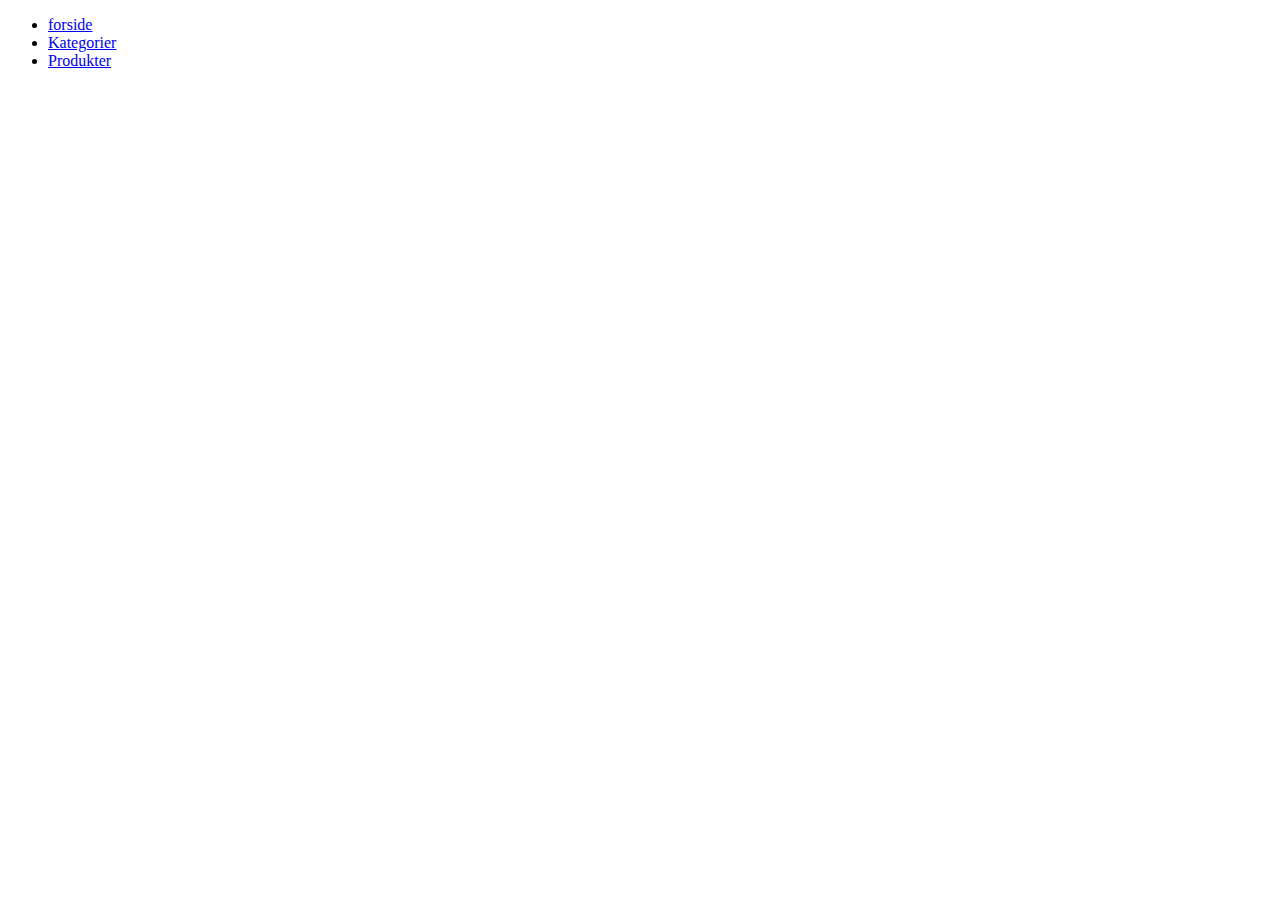
==== index.html @ d8a8d7e3 "html" ====
<!DOCTYPE html>
<html lang="da">
  <head>
    <meta charset="UTF-8" />
    <meta http-equiv="X-UA-Compatible" content="IE=edge" />
    <meta name="viewport" content="width=device-width, initial-scale=1.0" />
    <title>Forside</title>
  </head>
  <body>
    <header>
      <ul>
        <li>
          <a href="index.html">forside</a>
        </li>
        <li>
          <a href="category.html">Kategorier</a>
        </li>
        <li>
          <a href="productlist.html">Produkter</a>
        </li>
      </ul>
    </header>
  </body>
</html>
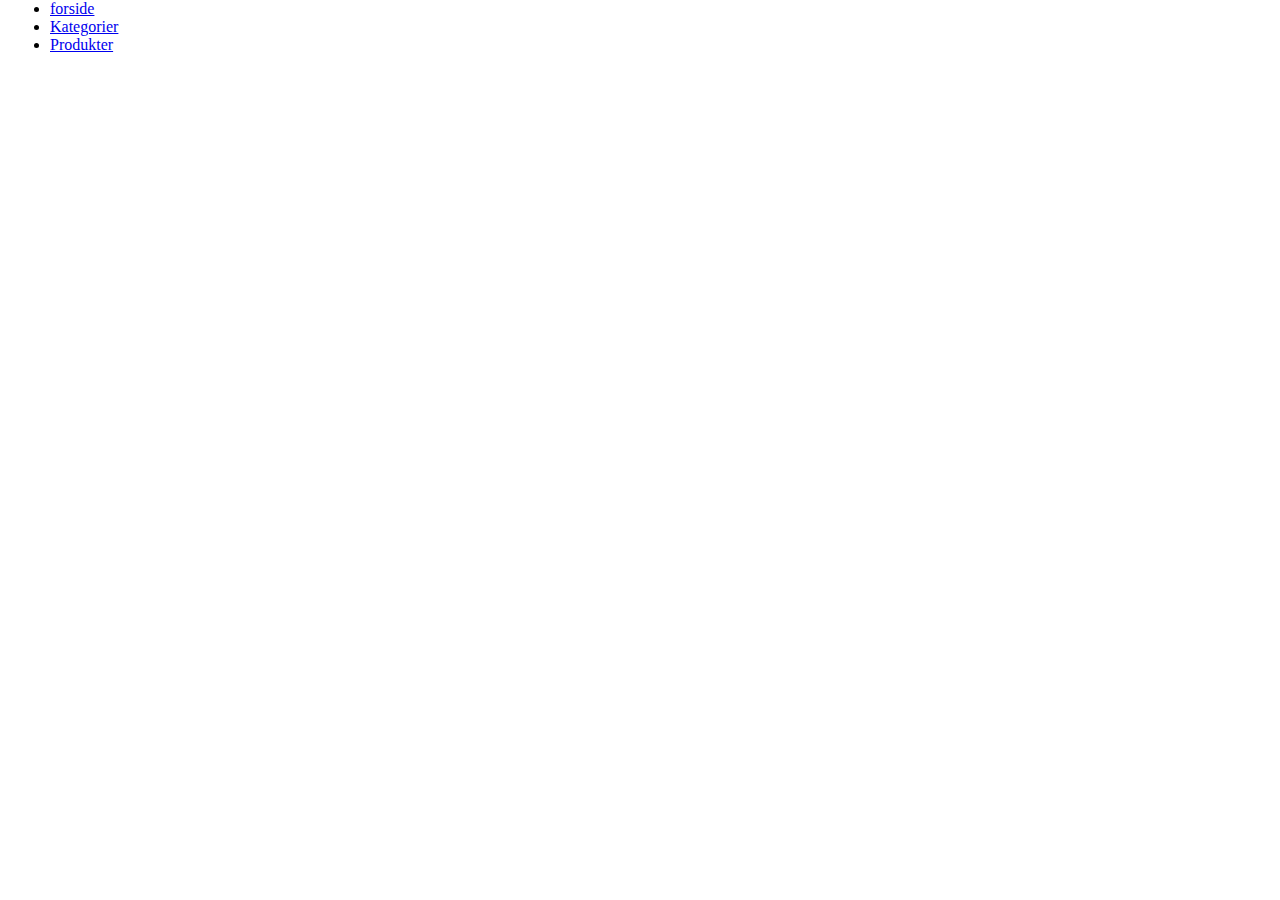
==== commit ad71d9a1: "produktliste" ====
--- a/index.html
+++ b/index.html
@@ -4,6 +4,7 @@
     <meta charset="UTF-8" />
     <meta http-equiv="X-UA-Compatible" content="IE=edge" />
     <meta name="viewport" content="width=device-width, initial-scale=1.0" />
+    <link rel="stylesheet" href="general.css" />
     <title>Forside</title>
   </head>
   <body>
--- a/general.css
+++ b/general.css
@@ -0,0 +1,34 @@
+* {
+  margin: 0;
+}
+
+h2 {
+  font-size: 80px;
+  padding-bottom: 20px;
+}
+
+h3 {
+  font-size: 25px;
+  padding-inline-start: 10px;
+}
+
+p {
+  padding-inline-start: 10px;
+}
+
+body {
+  margin-inline-start: 10px;
+}
+.overblik {
+  display: grid;
+  grid-template-columns: repeat(auto-fill, minmax(150px, 350px));
+  gap: 10px;
+}
+
+.produkter {
+  border: solid lightgrey;
+}
+
+img {
+  width: 100%;
+}
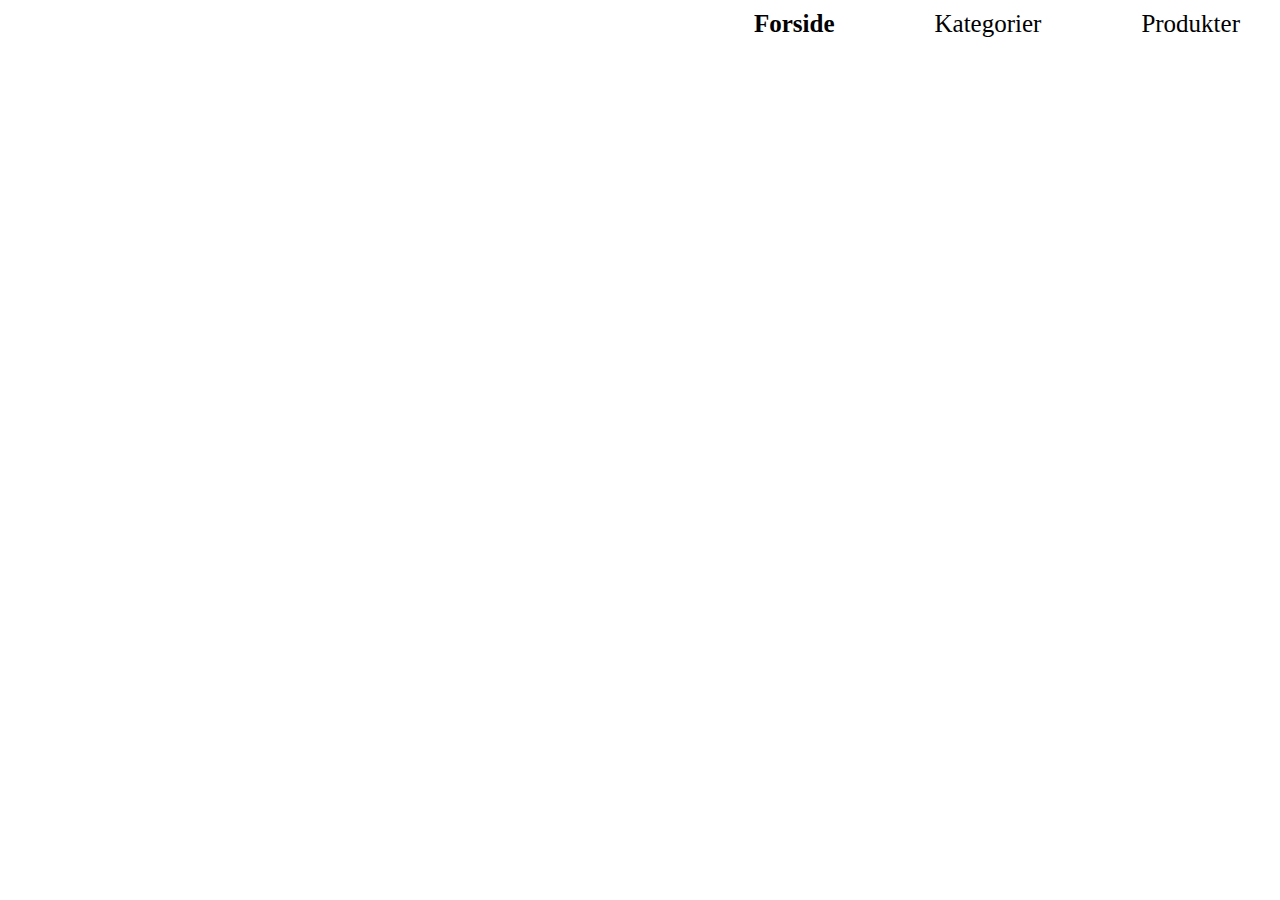
==== commit ba3b6924: "header" ====
--- a/index.html
+++ b/index.html
@@ -11,7 +11,7 @@
     <header>
       <ul>
         <li>
-          <a href="index.html">forside</a>
+          <a href="index.html"><strong>Forside</strong></a>
         </li>
         <li>
           <a href="category.html">Kategorier</a>
--- a/general.css
+++ b/general.css
@@ -2,26 +2,47 @@
   margin: 0;
 }
 
+header ul {
+  display: flex;
+  margin-top: 10px;
+  flex-flow: wrap;
+  list-style: none;
+  margin-inline: 30px;
+  padding: 0;
+  justify-content: end;
+  gap: 0px;
+}
+
+header a {
+  font-size: 25px;
+  color: black;
+  padding-left: 100px;
+  padding-bottom: 2px;
+  text-decoration: none;
+}
+
 h2 {
-  font-size: 80px;
+  font-size: 60px;
   padding-bottom: 20px;
 }
 
 h3 {
-  font-size: 25px;
+  font-size: 24px;
   padding-inline-start: 10px;
 }
 
 p {
   padding-inline-start: 10px;
+  font-size: 20px;
 }
 
 body {
-  margin-inline-start: 10px;
+  margin-inline: 10px;
 }
 .overblik {
   display: grid;
-  grid-template-columns: repeat(auto-fill, minmax(150px, 350px));
+  place-content: center;
+  grid-template-columns: repeat(auto-fill, minmax(150px, 340px));
   gap: 10px;
 }
 
@@ -31,4 +52,74 @@
 
 img {
   width: 100%;
+  object-fit: cover;
 }
+
+.prisnu {
+  color: red;
+  font-size: 20px;
+}
+
+.prisfor {
+  font-size: 15px;
+  text-decoration-line: line-through;
+}
+
+.produktbillede_solgt img {
+  opacity: 60%;
+}
+
+.udsolgt {
+  position: absolute;
+  opacity: 100;
+  z-index: 10;
+  color: white;
+  padding: 10px;
+  margin-right: 200px;
+  background-color: lightgrey;
+  font-size: 30px;
+}
+
+.grid_info {
+  display: grid;
+  grid-template-columns: 1fr 1fr;
+}
+
+.grid_info img {
+  width: 60%;
+}
+
+.overview h2 {
+  font-size: 35px;
+}
+
+.kurv {
+  margin-inline: 200px;
+  margin-block: 100px;
+  background-color: lightgrey;
+  padding: 30px;
+}
+
+button {
+  background-color: rgb(255, 253, 253);
+  padding: 10px 30px 10px 30px;
+  border: none;
+}
+
+/*kategori*/
+
+.kategoriliste {
+  column-count: 2;
+  padding-top: 50px;
+  text-align: center;
+}
+
+.kategoriliste a {
+  font-size: 40px;
+  text-decoration: none;
+  color: black;
+}
+
+ul {
+  list-style-type: none;
+}
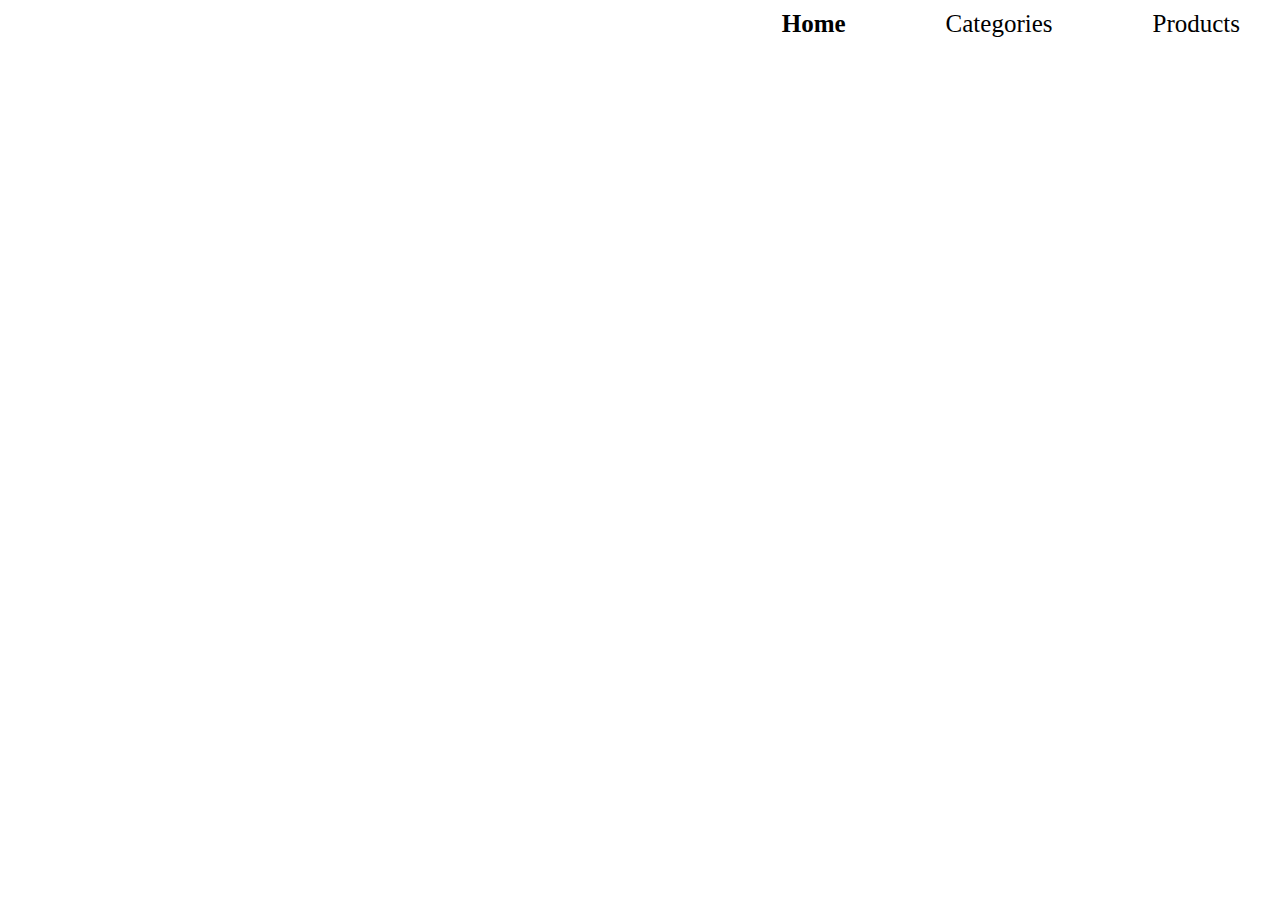
==== commit 9ded60cf: "english" ====
--- a/index.html
+++ b/index.html
@@ -5,19 +5,19 @@
     <meta http-equiv="X-UA-Compatible" content="IE=edge" />
     <meta name="viewport" content="width=device-width, initial-scale=1.0" />
     <link rel="stylesheet" href="general.css" />
-    <title>Forside</title>
+    <title>Home</title>
   </head>
   <body>
     <header>
       <ul>
         <li>
-          <a href="index.html"><strong>Forside</strong></a>
+          <a href="index.html"><strong>Home</strong></a>
         </li>
         <li>
-          <a href="category.html">Kategorier</a>
+          <a href="category.html">Categories</a>
         </li>
         <li>
-          <a href="productlist.html">Produkter</a>
+          <a href="productlist.html">Products</a>
         </li>
       </ul>
     </header>
--- a/general.css
+++ b/general.css
@@ -1,5 +1,9 @@
 * {
   margin: 0;
+}
+
+h4 {
+  font-weight: 100;
 }
 
 header ul {
@@ -13,6 +17,9 @@
   gap: 0px;
 }
 
+header li:hover {
+  transform: scale(1.1);
+}
 header a {
   font-size: 25px;
   color: black;
@@ -24,14 +31,16 @@
 h2 {
   font-size: 60px;
   padding-bottom: 20px;
+  font-weight: 300;
 }
 
-h3 {
+.produkter h3 {
   font-size: 24px;
   padding-inline-start: 10px;
+  font-weight: 400;
 }
 
-p {
+.produkter p {
   padding-inline-start: 10px;
   font-size: 20px;
 }
@@ -47,7 +56,8 @@
 }
 
 .produkter {
-  border: solid lightgrey;
+  border: solid #f7f7f7;
+  background-color: #f7f7f7;
 }
 
 img {
@@ -56,7 +66,7 @@
 }
 
 .prisnu {
-  color: red;
+  color: rgb(180, 11, 11);
   font-size: 20px;
 }
 
@@ -76,17 +86,20 @@
   color: white;
   padding: 10px;
   margin-right: 200px;
-  background-color: lightgrey;
+  background-color: black;
   font-size: 30px;
 }
 
-.grid_info {
-  display: grid;
-  grid-template-columns: 1fr 1fr;
+@media (min-width: 900px) {
+  .grid_info {
+    display: grid;
+    grid-template-columns: 1fr 1fr;
+  }
 }
 
 .grid_info img {
-  width: 60%;
+  width: 70%;
+  margin-top: 20px;
 }
 
 .overview h2 {
@@ -94,24 +107,37 @@
 }
 
 .kurv {
-  margin-inline: 200px;
-  margin-block: 100px;
-  background-color: lightgrey;
+  margin: 100px 100px 200px 100px;
+  background-color: #f7f7f7;
   padding: 30px;
 }
 
 button {
-  background-color: rgb(255, 253, 253);
-  padding: 10px 30px 10px 30px;
+  background-color: black;
+  color: white;
+  padding: 2% 32% 2% 32%;
   border: none;
 }
 
 /*kategori*/
 
 .kategoriliste {
-  column-count: 2;
-  padding-top: 50px;
+  margin-top: 70px;
+  padding-block: 20px;
+  margin-inline: 50px;
+  background-color: #f7f7f7;
   text-align: center;
+}
+
+@media (min-width: 800px) {
+  .kategoriliste {
+    column-count: 2;
+    margin-inline: 120px;
+  }
+}
+
+.kategoriliste li:hover {
+  transform: scale(1.1);
 }
 
 .kategoriliste a {
@@ -120,6 +146,47 @@
   color: black;
 }
 
+.kategoriliste li {
+  padding-bottom: 20px;
+}
+
 ul {
   list-style-type: none;
 }
+
+form,
+button {
+  margin-top: 20px;
+  font-size: 20px;
+}
+
+.kurv p {
+  font-size: 20px;
+}
+
+.kurv h3 {
+  font-size: 30px;
+  padding-top: 40px;
+}
+
+dd {
+  font-size: 20px;
+}
+
+dt {
+  font-size: 25px;
+  padding-bottom: 10px;
+}
+
+.tilbage {
+  font-size: 25px;
+  background-color: #f7f7f7;
+  padding: 10px 30px 10px 30px;
+  border: black solid;
+  color: black;
+  text-decoration: none;
+}
+
+select {
+  padding: 8px;
+}
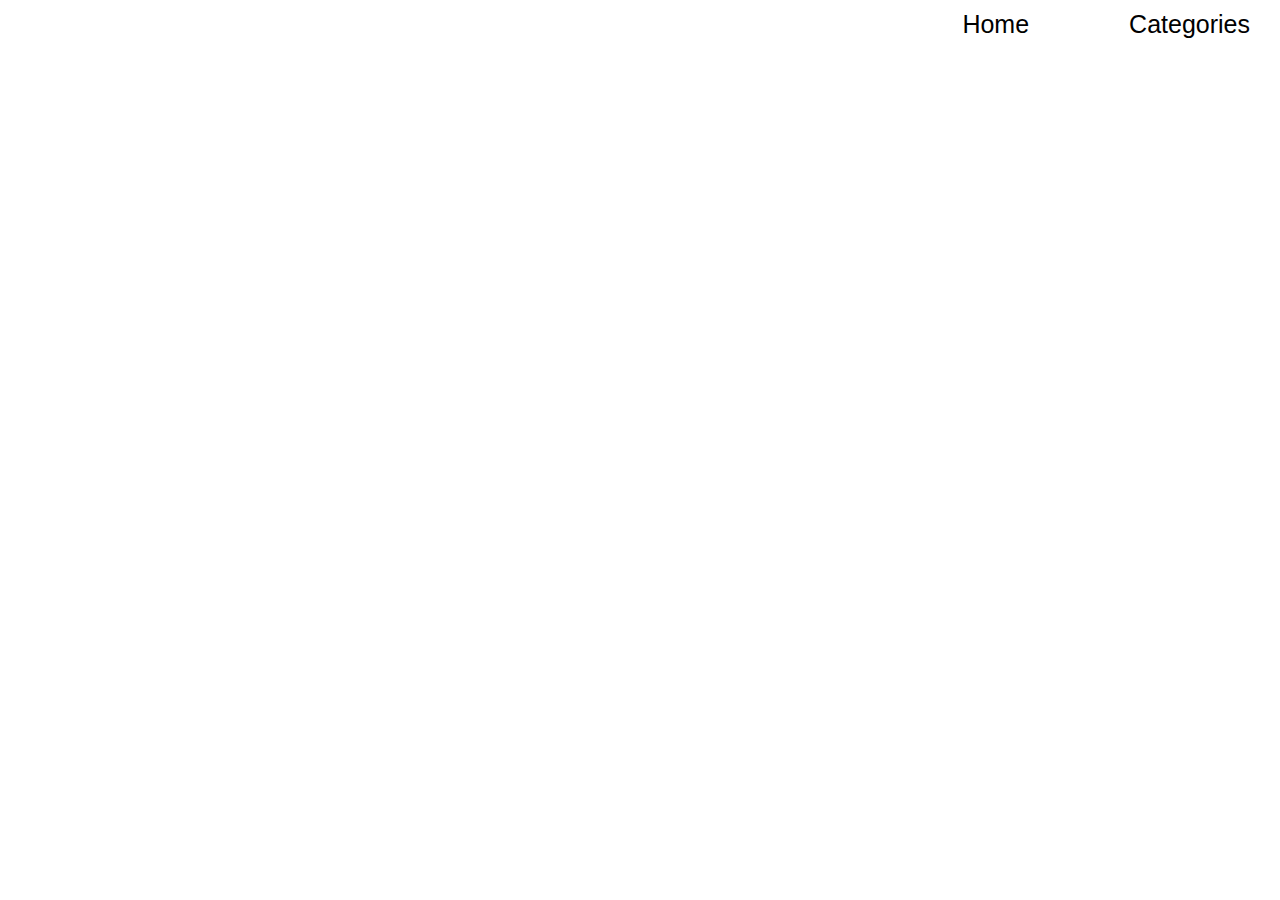
==== commit 2901e4fd: "links" ====
--- a/index.html
+++ b/index.html
@@ -16,9 +16,6 @@
         <li>
           <a href="category.html">Categories</a>
         </li>
-        <li>
-          <a href="productlist.html">Products</a>
-        </li>
       </ul>
     </header>
   </body>
--- a/general.css
+++ b/general.css
@@ -1,5 +1,6 @@
 * {
   margin: 0;
+  padding: 0;
 }
 
 h4 {
@@ -24,6 +25,8 @@
   font-size: 25px;
   color: black;
   padding-left: 100px;
+  font-family: "Gill Sans", "Gill Sans MT", Calibri, "Trebuchet MS", sans-serif;
+  font-weight: 200;
   padding-bottom: 2px;
   text-decoration: none;
 }
@@ -31,33 +34,45 @@
 h2 {
   font-size: 60px;
   padding-bottom: 20px;
+  font-family: "Gill Sans", "Gill Sans MT", Calibri, "Trebuchet MS", sans-serif;
+  margin-inline-start: 20px;
   font-weight: 300;
 }
 
 .produkter h3 {
-  font-size: 24px;
+  font-size: 15px;
+  font-family: "Gill Sans", "Gill Sans MT", Calibri, "Trebuchet MS", sans-serif;
+  font-weight: 200;
+  text-transform: uppercase;
   padding-inline-start: 10px;
-  font-weight: 400;
-}
-
-.produkter p {
-  padding-inline-start: 10px;
-  font-size: 20px;
-}
-
-body {
-  margin-inline: 10px;
-}
+}
+
+footer {
+  background-color: #cde2f7;
+  padding-top: 30px;
+  padding-bottom: 50px;
+  margin-inline-start: 0;
+  margin-top: 60px;
+}
+
+.fod {
+  padding-inline-start: 20px;
+  color: black;
+}
+
 .overblik {
   display: grid;
   place-content: center;
   grid-template-columns: repeat(auto-fill, minmax(150px, 340px));
-  gap: 10px;
+  gap: 15px;
+  margin-bottom: 50px;
 }
 
 .produkter {
   border: solid #f7f7f7;
   background-color: #f7f7f7;
+  margin-bottom: 20px;
+  position: relative;
 }
 
 img {
@@ -68,31 +83,55 @@
 .prisnu {
   color: rgb(180, 11, 11);
   font-size: 20px;
+  padding-top: 5px;
+  padding-inline-start: 10px;
+  font-weight: 200;
 }
 
 .prisfor {
   font-size: 15px;
+  color: rgb(80, 80, 80);
   text-decoration-line: line-through;
+  font-family: "Gill Sans", "Gill Sans MT", Calibri, "Trebuchet MS", sans-serif;
+  padding-inline-start: 10px;
+  margin-bottom: 10px;
 }
 
 .produktbillede_solgt img {
   opacity: 60%;
 }
 
+.tilbud {
+  position: absolute;
+  font-family: "Gill Sans", "Gill Sans MT", Calibri, "Trebuchet MS", sans-serif;
+  top: 2px;
+  right: 2px;
+  border-radius: 50%;
+  color: rgb(180, 11, 11);
+  padding: 20px 15px 20px 15px;
+  font-weight: 200;
+  text-transform: uppercase;
+  background-color: #f7f7f7;
+  font-size: 15px;
+}
+
 .udsolgt {
   position: absolute;
-  opacity: 100;
-  z-index: 10;
+  top: 200px;
+  right: 0px;
   color: white;
-  padding: 10px;
-  margin-right: 200px;
+  padding: 10px 82px 10px 107px;
   background-color: black;
   font-size: 30px;
+  text-transform: uppercase;
+  font-weight: 100;
+  font-family: "Gill Sans", "Gill Sans MT", Calibri, "Trebuchet MS", sans-serif;
 }
 
 @media (min-width: 900px) {
   .grid_info {
     display: grid;
+
     grid-template-columns: 1fr 1fr;
   }
 }
@@ -100,6 +139,10 @@
 .grid_info img {
   width: 70%;
   margin-top: 20px;
+}
+
+.overview {
+  margin-inline-start: 20px;
 }
 
 .overview h2 {
@@ -127,12 +170,17 @@
   margin-inline: 50px;
   background-color: #f7f7f7;
   text-align: center;
+  font-family: "Gill Sans", "Gill Sans MT", Calibri, "Trebuchet MS", sans-serif;
+  font-weight: 200;
 }
 
 @media (min-width: 800px) {
+  .kategoriliste li {
+    display: none;
+  }
   .kategoriliste {
+    margin-inline: 120px;
     column-count: 2;
-    margin-inline: 120px;
   }
 }
 
@@ -142,31 +190,39 @@
 
 .kategoriliste a {
   font-size: 40px;
+  padding-inline: 20px;
+  display: flex;
+  flex-direction: column-reverse;
   text-decoration: none;
   color: black;
 }
 
 .kategoriliste li {
   padding-bottom: 20px;
-}
-
-ul {
-  list-style-type: none;
 }
 
 form,
 button {
   margin-top: 20px;
   font-size: 20px;
-}
-
-.kurv p {
-  font-size: 20px;
+  font-family: "Gill Sans", "Gill Sans MT", Calibri, "Trebuchet MS", sans-serif;
+  font-weight: 200;
+}
+
+.brand,
+.color {
+  font-size: 20px;
+  font-weight: 200;
+  text-transform: uppercase;
+  font-family: "Gill Sans", "Gill Sans MT", Calibri, "Trebuchet MS", sans-serif;
 }
 
 .kurv h3 {
-  font-size: 30px;
+  font-size: 25px;
   padding-top: 40px;
+  font-family: "Gill Sans", "Gill Sans MT", Calibri, "Trebuchet MS", sans-serif;
+  font-weight: 500;
+  text-transform: uppercase;
 }
 
 dd {
@@ -179,14 +235,32 @@
 }
 
 .tilbage {
-  font-size: 25px;
-  background-color: #f7f7f7;
-  padding: 10px 30px 10px 30px;
-  border: black solid;
+  display: flex;
+  margin-inline-start: 20px;
+  margin-bottom: 20px;
+}
+
+.tilbage a,
+input {
   color: black;
   text-decoration: none;
+  border: none;
+  background-color: white;
+  font-size: 15px;
+  font-weight: 200;
+  text-transform: uppercase;
+  font-family: "Gill Sans", "Gill Sans MT", Calibri, "Trebuchet MS", sans-serif;
+  padding-left: 4px;
 }
 
 select {
   padding: 8px;
 }
+
+.hide {
+  display: none;
+}
+
+li {
+  list-style: none;
+}
